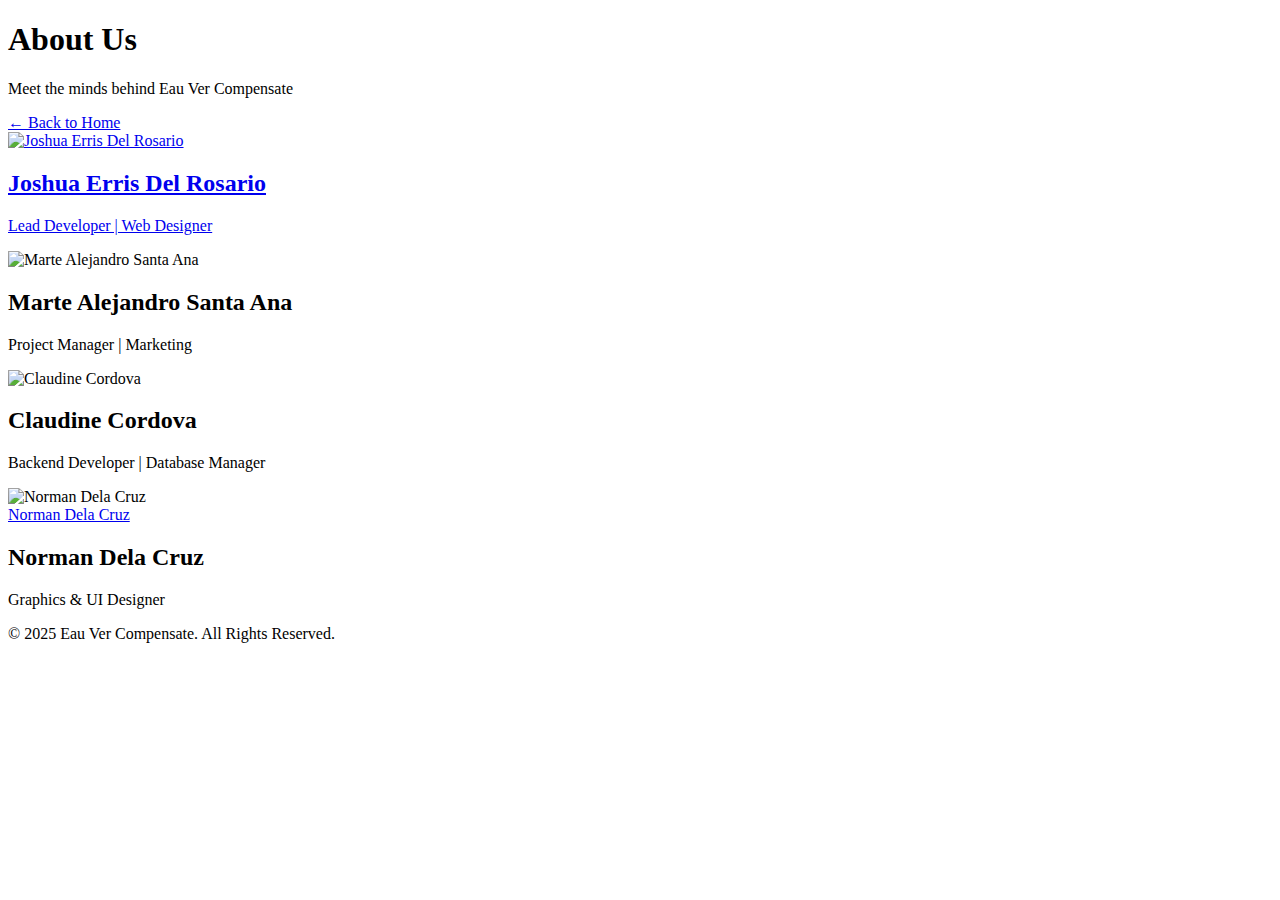
==== index.html @ de697357 "Update index.html" ====
<!DOCTYPE html>
<html lang="en">
<head>
    <meta charset="UTF-8">
    <meta name="viewport" content="width=device-width, initial-scale=1.0">
    <title>About Us - Eau Ver Compensate</title>
    <link rel="stylesheet" href="styles.css">
</head>
<body>
    <header>
        <h1>About Us</h1>
        <p>Meet the minds behind Eau Ver Compensate</p>
        <a href="https://erriswheel.github.io/EauVerCompensate/" class="back-btn">← Back to Home</a>
    </header>

    <section class="team-container">
        <a href="https://erriswheel.github.io/FunDuhGreat-Website/" class="team-member" target="_blank">
            <img src="https://scontent.fmnl4-4.fna.fbcdn.net/v/t39.30808-6/317376576_3439107076373128_6632464285448114880_n.jpg?_nc_cat=100&ccb=1-7&_nc_sid=a5f93a&_nc_ohc=SaosM0YpAtcQ7kNvgFrNop6&_nc_oc=AdmeUFAhFrpHGaTr0KB9k-6EagH1g021qFjzbpPE2-qSj8UmnCnxDatY76ofe6zxnt1ANuZeg7mbWfW-ArCvkf34&_nc_zt=23&_nc_ht=scontent.fmnl4-4.fna&_nc_gid=Fbz9ahBnkRgtoNpIVSALvw&oh=00_AYHqxXbglO623W5ZsJp74IqSeqtkLsGTXLgNXqHKfI3Z_Q&oe=67F07122" alt="Joshua Erris Del Rosario">
            <h2>Joshua Erris Del Rosario</h2>
            <p>Lead Developer | Web Designer</p>
        </a>    

        <div class="team-member">
            <img src="https://scontent.fmnl4-7.fna.fbcdn.net/v/t39.30808-1/458474629_7965297466914231_8042966451426755133_n.jpg?stp=c20.20.249.249a_dst-jpg_s200x200_tt6&_nc_cat=108&ccb=1-7&_nc_sid=e99d92&_nc_ohc=WQRYXa8oNogQ7kNvgGdV_ck&_nc_oc=Adm8lu-S_LKLnWicO-StPKdxE3liASo8VrOb-mZL8YUoje4YM0JzQp1t3IszA3iR1wv8QFOccjRGCAiTFTqPI9p1&_nc_zt=24&_nc_ht=scontent.fmnl4-7.fna&_nc_gid=Ref5Kw57U77qHWymeKFv5Q&oh=00_AYHTMoRWt17zxb3CNGiXsQTqm4OCu9oL1FDPGJHn0EmPEA&oe=67F08097" alt="Marte Alejandro Santa Ana">
            <h2>Marte Alejandro Santa Ana</h2>
            <p>Project Manager | Marketing</p>
        </div>

        <div class="team-member">
            <img src="https://scontent.fmnl4-7.fna.fbcdn.net/v/t39.30808-1/462284035_2044467169304779_1200472798736009817_n.jpg?stp=dst-jpg_s200x200_tt6&_nc_cat=104&ccb=1-7&_nc_sid=e99d92&_nc_ohc=A6x7j3ToYI0Q7kNvgEuvbkz&_nc_oc=AdnSlWvX4I9hYB7hAc5Tw6quyVkEzUfDS1oUn21TFakMMw3rNSJH9bChx8MH-CVrUAbmNcLDe4qY5SehN3uIkM0s&_nc_zt=24&_nc_ht=scontent.fmnl4-7.fna&_nc_gid=ohslzpPqUoIDLo9XOBASoA&oh=00_AYG96TbBgxJ2YxkH8iWnOIPl-fGO74leXhXnL4QoOp2Meg&oe=67F085AB" alt="Claudine Cordova">
            <h2>Claudine Cordova</h2>
            <p>Backend Developer | Database Manager</p>
        </div>

        <div class="team-member">
            <img src="https://scontent.fmnl4-2.fna.fbcdn.net/v/t39.30808-6/474447006_3733749960272684_562309927284602113_n.jpg?_nc_cat=105&ccb=1-7&_nc_sid=6ee11a&_nc_ohc=3BOyn3M3w0YQ7kNvgEYA-QU&_nc_oc=AdkL9PwHroDbxbglXotmpwzwovGqfg4pJ1rpl2K8lNl226OhrqUZYa538QTa7QqqlPwuysxfFNKw9xJzvm83iSdX&_nc_zt=23&_nc_ht=scontent.fmnl4-2.fna&_nc_gid=YeLY3K81m0uYupHVVj3-eg&oh=00_AYHuip9_LASebEPet4nbXmNPC-cvgWvMvkJaX2MM-RgQOA&oe=67F09BEF" alt="Norman Dela Cruz">
           <li><a href="dela c.html" class="btn">Norman Dela Cruz</a></li>
            <h2>Norman Dela Cruz</h2>
            <p>Graphics & UI Designer</p>
        </div>
    </section>

    <footer>
        <p>&copy; 2025 Eau Ver Compensate. All Rights Reserved.</p>
    </footer>
</body>
</html>
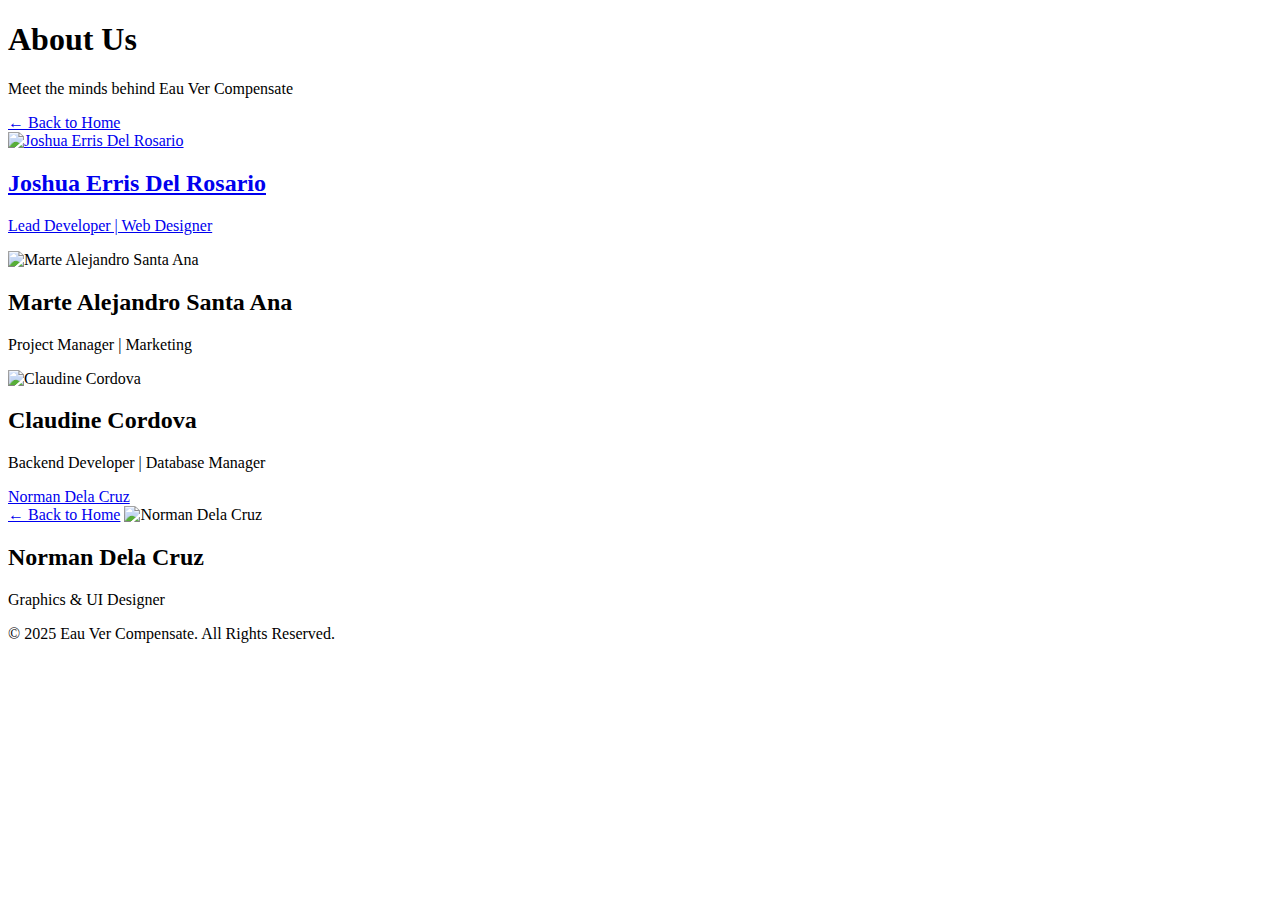
==== commit 403c55d6: "Update index.html" ====
--- a/index.html
+++ b/index.html
@@ -33,8 +33,9 @@
         </div>
 
         <div class="team-member">
+            <li><a href="dela c. html" class="btn">Norman Dela Cruz</a></li>
+             <a href="https://erriswheel.github.io/EauVerCompensate/" class="back-btn">← Back to Home</a>
             <img src="https://scontent.fmnl4-2.fna.fbcdn.net/v/t39.30808-6/474447006_3733749960272684_562309927284602113_n.jpg?_nc_cat=105&ccb=1-7&_nc_sid=6ee11a&_nc_ohc=3BOyn3M3w0YQ7kNvgEYA-QU&_nc_oc=AdkL9PwHroDbxbglXotmpwzwovGqfg4pJ1rpl2K8lNl226OhrqUZYa538QTa7QqqlPwuysxfFNKw9xJzvm83iSdX&_nc_zt=23&_nc_ht=scontent.fmnl4-2.fna&_nc_gid=YeLY3K81m0uYupHVVj3-eg&oh=00_AYHuip9_LASebEPet4nbXmNPC-cvgWvMvkJaX2MM-RgQOA&oe=67F09BEF" alt="Norman Dela Cruz">
-           <li><a href="dela c.html" class="btn">Norman Dela Cruz</a></li>
             <h2>Norman Dela Cruz</h2>
             <p>Graphics & UI Designer</p>
         </div>
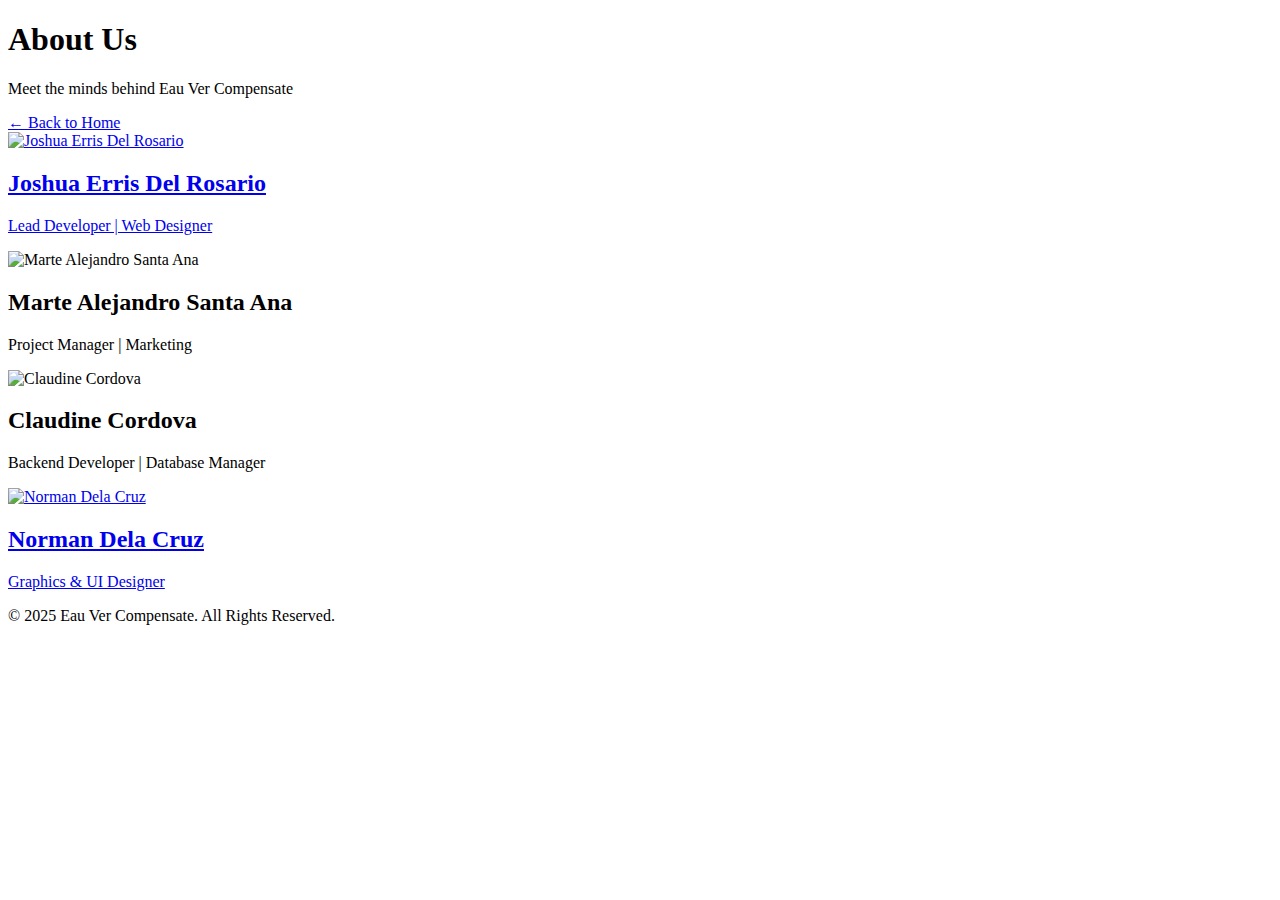
==== commit 312cc0dc: "Update index.html" ====
--- a/index.html
+++ b/index.html
@@ -32,13 +32,11 @@
             <p>Backend Developer | Database Manager</p>
         </div>
 
-        <div class="team-member">
-            <li><a href="dela c. html" class="btn">Norman Dela Cruz</a></li>
-             <a href="https://erriswheel.github.io/EauVerCompensate/" class="back-btn">← Back to Home</a>
+        <a href="https://erriswheel.github.io/About-Me---Norman-Dela-Cruz/" class="team-member" target="_blank">
             <img src="https://scontent.fmnl4-2.fna.fbcdn.net/v/t39.30808-6/474447006_3733749960272684_562309927284602113_n.jpg?_nc_cat=105&ccb=1-7&_nc_sid=6ee11a&_nc_ohc=3BOyn3M3w0YQ7kNvgEYA-QU&_nc_oc=AdkL9PwHroDbxbglXotmpwzwovGqfg4pJ1rpl2K8lNl226OhrqUZYa538QTa7QqqlPwuysxfFNKw9xJzvm83iSdX&_nc_zt=23&_nc_ht=scontent.fmnl4-2.fna&_nc_gid=YeLY3K81m0uYupHVVj3-eg&oh=00_AYHuip9_LASebEPet4nbXmNPC-cvgWvMvkJaX2MM-RgQOA&oe=67F09BEF" alt="Norman Dela Cruz">
             <h2>Norman Dela Cruz</h2>
             <p>Graphics & UI Designer</p>
-        </div>
+        </a>
     </section>
 
     <footer>
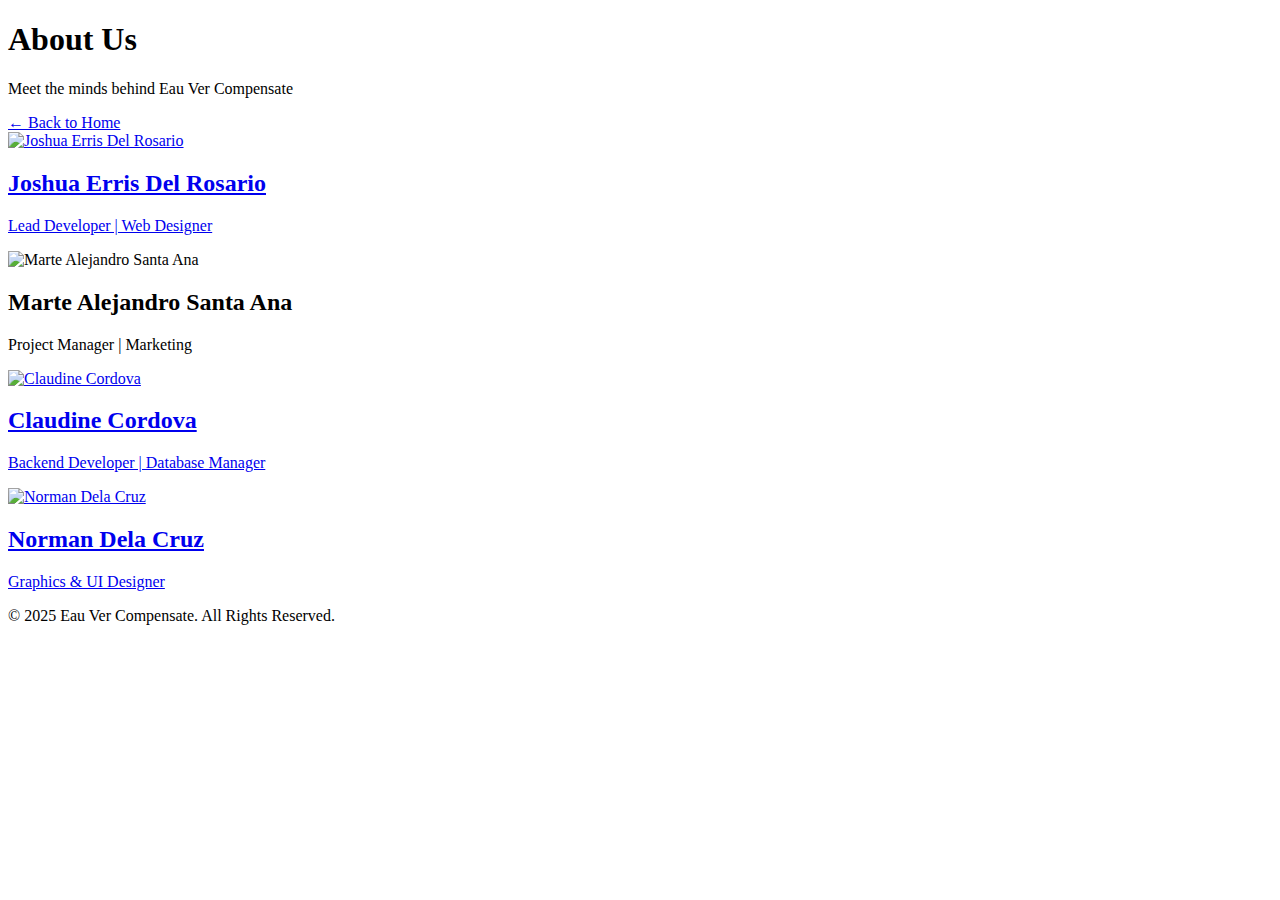
==== commit 79189e2c: "Update index.html" ====
--- a/index.html
+++ b/index.html
@@ -26,11 +26,11 @@
             <p>Project Manager | Marketing</p>
         </div>
 
-        <div class="team-member">
+        <a href="https://kklodwalda.github.io/About/" class="team-member" target="_blank">
             <img src="https://scontent.fmnl4-7.fna.fbcdn.net/v/t39.30808-1/462284035_2044467169304779_1200472798736009817_n.jpg?stp=dst-jpg_s200x200_tt6&_nc_cat=104&ccb=1-7&_nc_sid=e99d92&_nc_ohc=A6x7j3ToYI0Q7kNvgEuvbkz&_nc_oc=AdnSlWvX4I9hYB7hAc5Tw6quyVkEzUfDS1oUn21TFakMMw3rNSJH9bChx8MH-CVrUAbmNcLDe4qY5SehN3uIkM0s&_nc_zt=24&_nc_ht=scontent.fmnl4-7.fna&_nc_gid=ohslzpPqUoIDLo9XOBASoA&oh=00_AYG96TbBgxJ2YxkH8iWnOIPl-fGO74leXhXnL4QoOp2Meg&oe=67F085AB" alt="Claudine Cordova">
             <h2>Claudine Cordova</h2>
             <p>Backend Developer | Database Manager</p>
-        </div>
+        </a>
 
         <a href="https://erriswheel.github.io/About-Me---Norman-Dela-Cruz/" class="team-member" target="_blank">
             <img src="https://scontent.fmnl4-2.fna.fbcdn.net/v/t39.30808-6/474447006_3733749960272684_562309927284602113_n.jpg?_nc_cat=105&ccb=1-7&_nc_sid=6ee11a&_nc_ohc=3BOyn3M3w0YQ7kNvgEYA-QU&_nc_oc=AdkL9PwHroDbxbglXotmpwzwovGqfg4pJ1rpl2K8lNl226OhrqUZYa538QTa7QqqlPwuysxfFNKw9xJzvm83iSdX&_nc_zt=23&_nc_ht=scontent.fmnl4-2.fna&_nc_gid=YeLY3K81m0uYupHVVj3-eg&oh=00_AYHuip9_LASebEPet4nbXmNPC-cvgWvMvkJaX2MM-RgQOA&oe=67F09BEF" alt="Norman Dela Cruz">
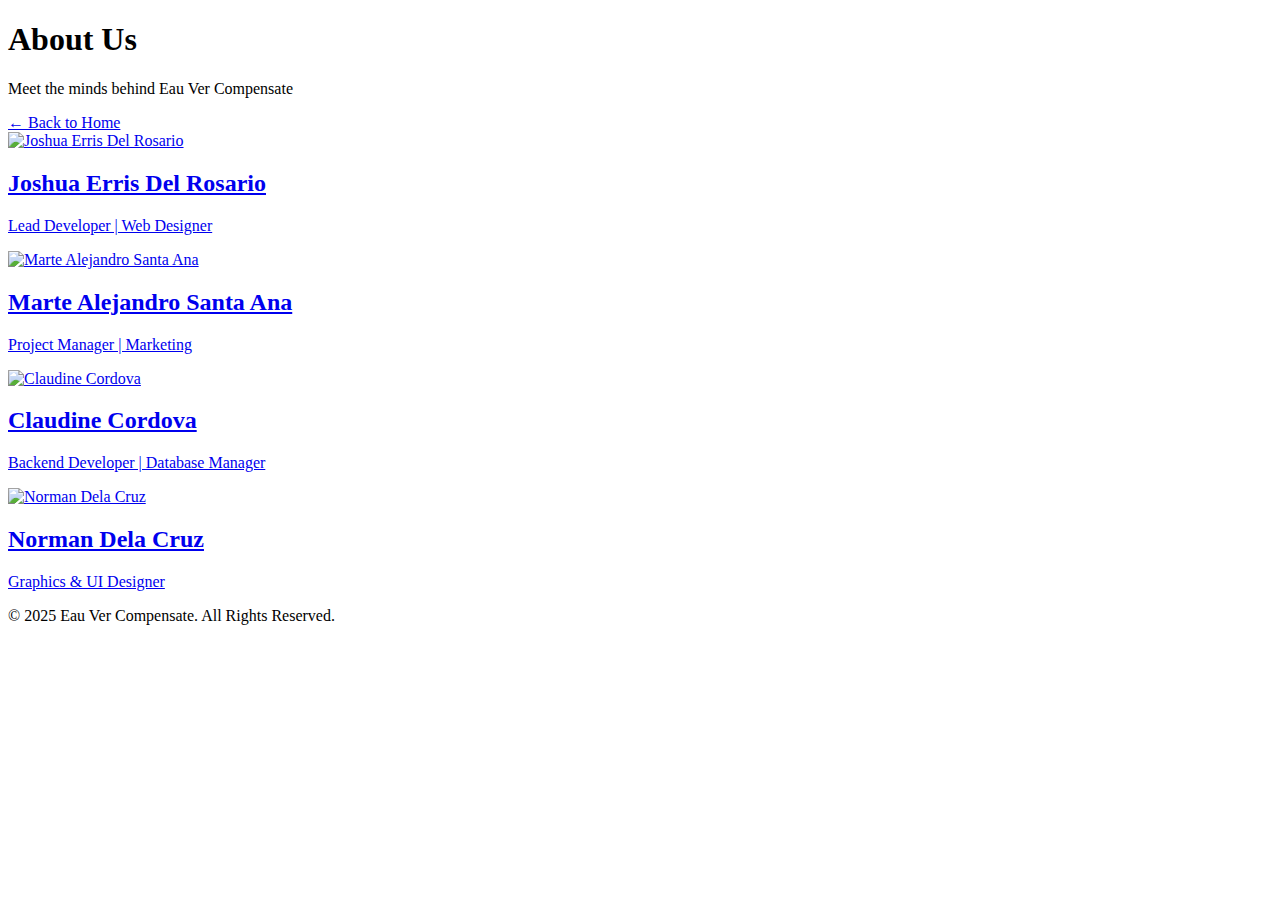
==== commit 02d816e9: "Update index.html" ====
--- a/index.html
+++ b/index.html
@@ -20,11 +20,11 @@
             <p>Lead Developer | Web Designer</p>
         </a>    
 
-        <div class="team-member">
+        <a href="https://hash-hood.github.io/Profile/" class="team-member" target="_blank">
             <img src="https://scontent.fmnl4-7.fna.fbcdn.net/v/t39.30808-1/458474629_7965297466914231_8042966451426755133_n.jpg?stp=c20.20.249.249a_dst-jpg_s200x200_tt6&_nc_cat=108&ccb=1-7&_nc_sid=e99d92&_nc_ohc=WQRYXa8oNogQ7kNvgGdV_ck&_nc_oc=Adm8lu-S_LKLnWicO-StPKdxE3liASo8VrOb-mZL8YUoje4YM0JzQp1t3IszA3iR1wv8QFOccjRGCAiTFTqPI9p1&_nc_zt=24&_nc_ht=scontent.fmnl4-7.fna&_nc_gid=Ref5Kw57U77qHWymeKFv5Q&oh=00_AYHTMoRWt17zxb3CNGiXsQTqm4OCu9oL1FDPGJHn0EmPEA&oe=67F08097" alt="Marte Alejandro Santa Ana">
             <h2>Marte Alejandro Santa Ana</h2>
             <p>Project Manager | Marketing</p>
-        </div>
+        </a>
 
         <a href="https://kklodwalda.github.io/About/" class="team-member" target="_blank">
             <img src="https://scontent.fmnl4-7.fna.fbcdn.net/v/t39.30808-1/462284035_2044467169304779_1200472798736009817_n.jpg?stp=dst-jpg_s200x200_tt6&_nc_cat=104&ccb=1-7&_nc_sid=e99d92&_nc_ohc=A6x7j3ToYI0Q7kNvgEuvbkz&_nc_oc=AdnSlWvX4I9hYB7hAc5Tw6quyVkEzUfDS1oUn21TFakMMw3rNSJH9bChx8MH-CVrUAbmNcLDe4qY5SehN3uIkM0s&_nc_zt=24&_nc_ht=scontent.fmnl4-7.fna&_nc_gid=ohslzpPqUoIDLo9XOBASoA&oh=00_AYG96TbBgxJ2YxkH8iWnOIPl-fGO74leXhXnL4QoOp2Meg&oe=67F085AB" alt="Claudine Cordova">
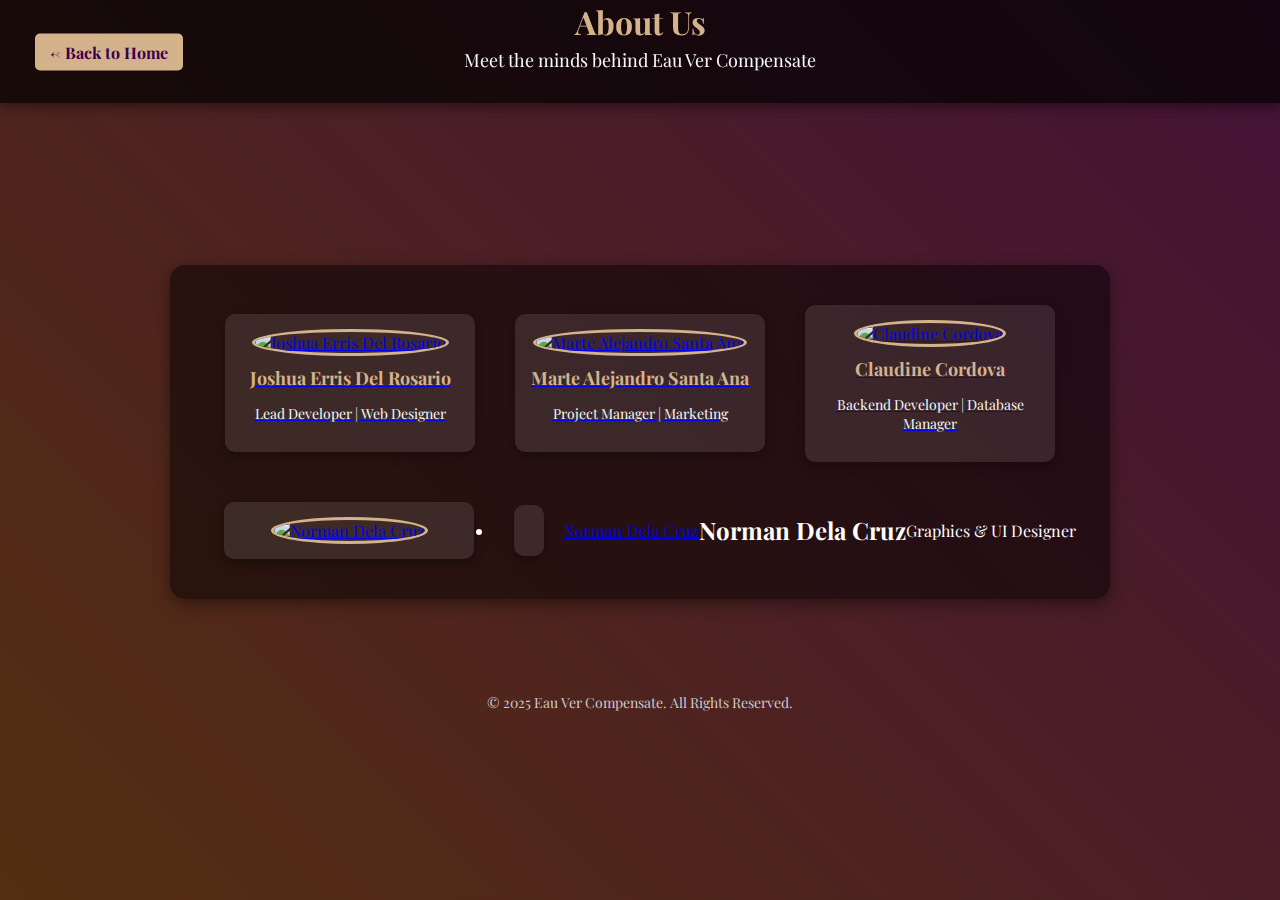
==== commit c00238ca: "Merge de69735760a6b820f53405b0f1f5e6119344429c into 483e37b358b8ff636dde3474124b6866f5d20389" ====
--- a/index.html
+++ b/index.html
@@ -34,6 +34,7 @@
 
         <a href="https://erriswheel.github.io/About-Me---Norman-Dela-Cruz/" class="team-member" target="_blank">
             <img src="https://scontent.fmnl4-2.fna.fbcdn.net/v/t39.30808-6/474447006_3733749960272684_562309927284602113_n.jpg?_nc_cat=105&ccb=1-7&_nc_sid=6ee11a&_nc_ohc=3BOyn3M3w0YQ7kNvgEYA-QU&_nc_oc=AdkL9PwHroDbxbglXotmpwzwovGqfg4pJ1rpl2K8lNl226OhrqUZYa538QTa7QqqlPwuysxfFNKw9xJzvm83iSdX&_nc_zt=23&_nc_ht=scontent.fmnl4-2.fna&_nc_gid=YeLY3K81m0uYupHVVj3-eg&oh=00_AYHuip9_LASebEPet4nbXmNPC-cvgWvMvkJaX2MM-RgQOA&oe=67F09BEF" alt="Norman Dela Cruz">
+           <li><a href="dela c.html" class="btn">Norman Dela Cruz</a></li>
             <h2>Norman Dela Cruz</h2>
             <p>Graphics & UI Designer</p>
         </a>
--- a/styles.css
+++ b/styles.css
@@ -0,0 +1,144 @@
+@import url('https://fonts.googleapis.com/css2?family=Great+Vibes&family=Playfair+Display:wght@500;700&display=swap');
+
+body {
+    margin: 0;
+    padding: 0;
+    height: 100vh;
+    display: flex;
+    flex-direction: column;
+    justify-content: center;
+    align-items: center;
+    text-align: center;
+    font-family: 'Playfair Display', serif;
+    color: white;
+    overflow: auto;
+    background: linear-gradient(45deg, #5b3b00, #3a004d);
+    background-size: 200% 200%;
+    animation: gradientMove 6s infinite alternate;
+}
+
+@keyframes gradientMove {
+    0% {
+        background-position: 0% 50%;
+    }
+    100% {
+        background-position: 100% 50%;
+    }
+}
+
+header {
+    position: fixed;
+    top: 0;
+    left: 0;
+    height: 103px;
+    width: 100%;
+    padding: 0 0;
+    background: rgba(0, 0, 0, 0.7);
+    text-align: center;
+    box-shadow: 0px 4px 10px rgba(0, 0, 0, 0.4);
+    z-index: 1000;
+}
+
+header h1 {
+    margin: 0;
+    font-size: 32px;
+    font-weight: bold;
+    color: #d4b28c;
+}
+
+header p {
+    margin: 5px 0;
+    font-size: 18px;
+    color: #f8f9fa;
+}
+
+.back-btn {
+    position: absolute;
+    left: 35px;
+    top: 50%;
+    transform: translateY(-50%);
+    padding: 8px 15px;
+    background: #d4b28c;
+    color: #3a004d;
+    text-decoration: none;
+    font-weight: bold;
+    border-radius: 5px;
+    transition: 0.3s;
+}
+
+.back-btn:hover {
+    background: #b8956b;
+}
+
+.team-container {
+    display: flex;
+    flex-wrap: wrap;
+    justify-content: center;
+    align-items: center;
+    max-width: 900px;
+    margin: 100px auto 50px;
+    padding: 20px;
+    background: rgba(0, 0, 0, 0.5);
+    border-radius: 15px;
+    box-shadow: 0px 5px 15px rgba(0, 0, 0, 0.4);
+}
+
+.team-member {
+    width: 220px;
+    margin: 20px;
+    text-align: center;
+    background: rgba(255, 255, 255, 0.1);
+    padding: 15px;
+    border-radius: 10px;
+    box-shadow: 0px 4px 10px rgba(0, 0, 0, 0.3);
+    transition: transform 0.3s;
+}
+
+.team-member:hover {
+    transform: scale(1.05);
+}
+
+.team-member img {
+    width: 100px;
+    height: 100px;
+    border-radius: 50%;
+    border: 3px solid #d4b28c;
+}
+
+.team-member h2 {
+    margin: 10px 0;
+    font-size: 18px;
+    color: #d4b28c;
+}
+
+.team-member p {
+    font-size: 14px;
+    color: #f8f9fa;
+}
+
+footer {
+    margin-top: 20px;
+    padding: 10px;
+    text-align: center;
+    font-size: 14px;
+    color: #ccc;
+}
+
+::-webkit-scrollbar {
+    width: 10px;
+}
+
+::-webkit-scrollbar-track {
+    background: #5b3b00;
+    border-radius: 10px;
+}
+
+::-webkit-scrollbar-thumb {
+    background: #3a004d;
+    border-radius: 10px;
+    border: 2px solid #d4b28c;
+}
+
+::-webkit-scrollbar-thumb:hover {
+    background: #4b0066;
+}
